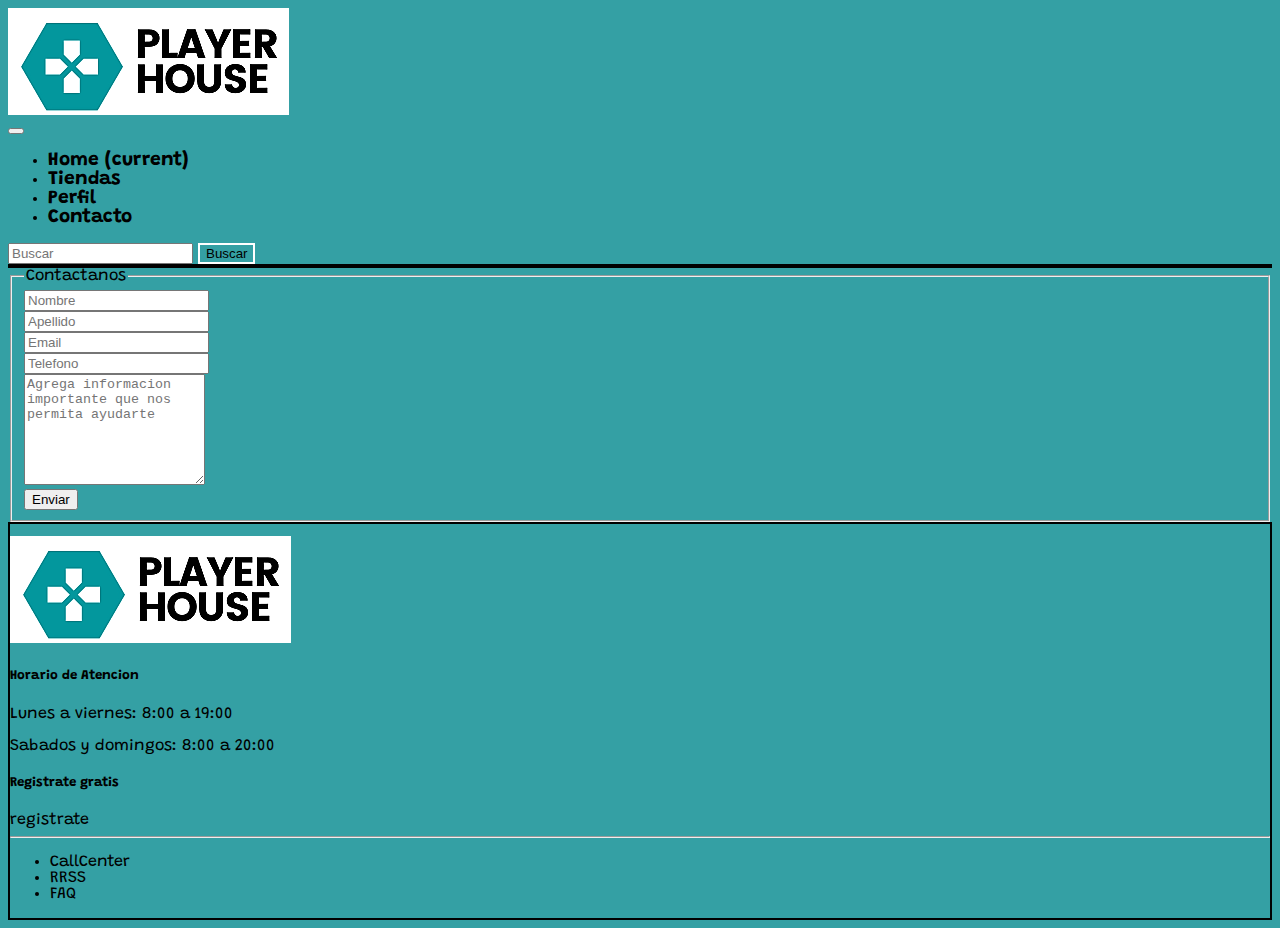
==== pages/contacto/contacto.html @ 0e1fda9f "modificaciones en el proyecto añadiendo Bs y algunas animaciones al header de todas las paginas" ====
<!DOCTYPE html>
<html lang="es">
<head>
	<meta charset="UTF-8">
	<meta name="viewport" content="width=device-width, initial-scale=1.0">
	<title>PlayerHouse</title>
	<link rel="preconnect" href="https://fonts.googleapis.com">
<link rel="preconnect" href="https://fonts.gstatic.com" crossorigin>
<link href="https://fonts.googleapis.com/css2?family=Grandstander:ital,wght@0,100;0,200;0,300;1,100;1,200&display=swap" rel="stylesheet">
<link
    rel="stylesheet"
    href="https://cdnjs.cloudflare.com/ajax/libs/animate.css/4.1.1/animate.min.css"/>
	<link rel="stylesheet" href="https://cdn.jsdelivr.net/npm/bootstrap@4.6.1/dist/css/bootstrap.min.css" integrity="sha384-zCbKRCUGaJDkqS1kPbPd7TveP5iyJE0EjAuZQTgFLD2ylzuqKfdKlfG/eSrtxUkn" crossorigin="anonymous">
	<link rel="stylesheet" href="../../css/estilo.css">
	<link
    rel="stylesheet"
    href="https://cdnjs.cloudflare.com/ajax/libs/animate.css/4.1.1/animate.min.css"/>
</head>
<body class="contenido">
	<header>
	<div class="barraNav">
			<div class="container-fluid row">
				<div class="col-lg-2 col-xs-12"> <img src="../assets/logo.png" alt="Logo"></div>
				<div class="col-lg-10 col-xs-12">
					<nav class="navbar navbar-expand-lg ">
					  <button class="navbar-toggler" type="button" data-toggle="collapse" data-target="#navbarSupportedContent" aria-controls="navbarSupportedContent" aria-expanded="false" aria-label="Toggle navigation">
					    <span class="navbar-toggler-icon"></span>
					  </button>

					  <div class="collapse navbar-collapse" id="navbarSupportedContent">
					    <ul class="navbar-nav mr-auto">
					      <li class="nav-item active">
					        <a class="nav-link nav animate__animated animate__tada"  href="../../index.html">Home <span class="sr-only">(current)</span></a>
					      </li>
					      <li class="nav-item">
					        <a class="nav-link nav animate__animated animate__tada" href="../tiendas/tiendas.html">Tiendas</a>
					      </li>
					     
					      <li class="nav-item">
					        <a class="nav-link nav animate__animated animate__tada" href="#">Perfil</a>
					      </li>
					      <li class="nav-item">
					        <a class="nav-link nav animate__animated animate__tada" href="../contacto/contacto.html">Contacto</a>
					      </li>
					    </ul>
					    <form class="form-inline my-2 my-lg-0">
					      <input class="form-control mr-sm-2" type="search" placeholder="Buscar" aria-label="Buscar">
					      <button class="btn btn-outline-success my-2 my-sm-0 boton" type="submit">Buscar</button>
					    </form>
					  </div>
					</nav>
				</div>	
			</div>
		</div>
	</header>
	<main>
	<div class="container">
    <div class="row">
        <div class="col-md-12">
            <div class="well well-sm">
                <form class="form-horizontal" method="post">
                    <fieldset>
                        <legend class="text-center header">Contactanos</legend>

                        <div class="form-group">
                            <span class="col-md-1 col-md-offset-2 text-center"><i class="fa fa-user bigicon"></i></span>
                            <div class="col-md-8">
                                <input id="fname" name="name" type="text" placeholder="Nombre" class="form-control">
                            </div>
                        </div>
                        <div class="form-group">
                            <span class="col-md-1 col-md-offset-2 text-center"><i class="fa fa-user bigicon"></i></span>
                            <div class="col-md-8">
                                <input id="lname" name="name" type="text" placeholder="Apellido" class="form-control">
                            </div>
                        </div>

                        <div class="form-group">
                            <span class="col-md-1 col-md-offset-2 text-center"><i class="fa fa-envelope-o bigicon"></i></span>
                            <div class="col-md-8">
                                <input id="email" name="email" type="text" placeholder="Email" class="form-control">
                            </div>
                        </div>

                        <div class="form-group">
                            <span class="col-md-1 col-md-offset-2 text-center"><i class="fa fa-phone-square bigicon"></i></span>
                            <div class="col-md-8">
                                <input id="phone" name="phone" type="text" placeholder="Telefono" class="form-control">
                            </div>
                        </div>

                        <div class="form-group">
                            <span class="col-md-1 col-md-offset-2 text-center"><i class="fa fa-pencil-square-o bigicon"></i></span>
                            <div class="col-md-8">
                                <textarea class="form-control" id="message" name="message" placeholder="Agrega informacion importante que nos permita ayudarte" rows="7"></textarea>
                            </div>
                        </div>

                        <div class="form-group">
                            <div class="col-md-12 text-center">
                                <button type="submit" class="btn btn-primary btn-lg">Enviar</button>
                            </div>
                        </div>
                    </fieldset>
                </form>
            </div>
        </div>
    </div>
</div>
	</main>
<footer class="page-footer font-small blue pt-4">
	<div class="footer">
  <div class="container-fluid text-center text-md-left">
    <div class="row">
      <div class="col-lg-5 mt-md-0 mt-3 logoFoot">
      	<img src="../assets/logo.png" alt="" class="rounded">
        <!-- Content -->
        <h5 class="text-uppercase">Horario de Atencion</h5>
        <p>Lunes a viernes: 8:00 a 19:00</p>
        <p>Sabados y domingos: 8:00 a 20:00</p>
		</div>
      <!-- Grid column -->
      <div class="col-lg-4 registro">
      <div class="container-fluid .flex-column">
	    <div>
	      <div>
	        <h5 class="mb-1">Registrate gratis</h5>
	      </div>
	      <div>
	        <a href="../registro/registro.html" class="btn btn-outline-white btn-rounded">registrate</a>
	      </div>
	    </div>
	  </div>
	  </div>

      <hr class="clearfix w-100 d-md-none pb-3">
      <!-- Grid column -->
      <div class="col-lg-3 mb-md-0 mb-3 d-flex justify-content-center">
        <ul class="list-unstyled">
          <li>
            <a href="#!">CallCenter</a>
          </li>
          <li>
            <a href="#!">RRSS</a>
          </li>
          <li>
            <a href="#!">FAQ</a>
          </li>
        </ul>
      </div> 
      </div> 
</footer>
	<script src="https://cdn.jsdelivr.net/npm/jquery@3.5.1/dist/jquery.slim.min.js" integrity="sha384-DfXdz2htPH0lsSSs5nCTpuj/zy4C+OGpamoFVy38MVBnE+IbbVYUew+OrCXaRkfj" crossorigin="anonymous"></script>
<script src="https://cdn.jsdelivr.net/npm/bootstrap@4.6.1/dist/js/bootstrap.bundle.min.js" integrity="sha384-fQybjgWLrvvRgtW6bFlB7jaZrFsaBXjsOMm/tB9LTS58ONXgqbR9W8oWht/amnpF" crossorigin="anonymous"></script>
</body>
</html>
---- css/estilo.css ----
.contenido{
	background: #34a0a4;
	font-family: 'Grandstander', cursive;
	color: black;
	list-style-type: none;
	text-decoration-line: none;
}

.nav {
color: black;
font-weight: 700;
font-size: 120%;
}

.nav:hover{
	animation-iteration-count: infinite;
	animation-duration: 4s
}


.barraNav{
	border-bottom: solid black 4px;
}


.estrenos{
	padding-top: 1%;
}

.footer{
	border: solid black 2px;
	padding-top: 1%;
}

.boton{
	color: black;
	background: #34a0a4;
	border: solid white 2px;
}

.estrenos1 {
	border: solid white 2px;
	font-weight: 700;
}

a{
	color: black;
	list-style-type: none;
	text-decoration-line: none;

}

.contacto{
	background: white;
}

.texto{
	font-weight: 600;
}

.imagen1:hover .imagen {-webkit-transform:scale(1.3);transform:scale(1.3);}
.imagen1 {overflow:hidden;}
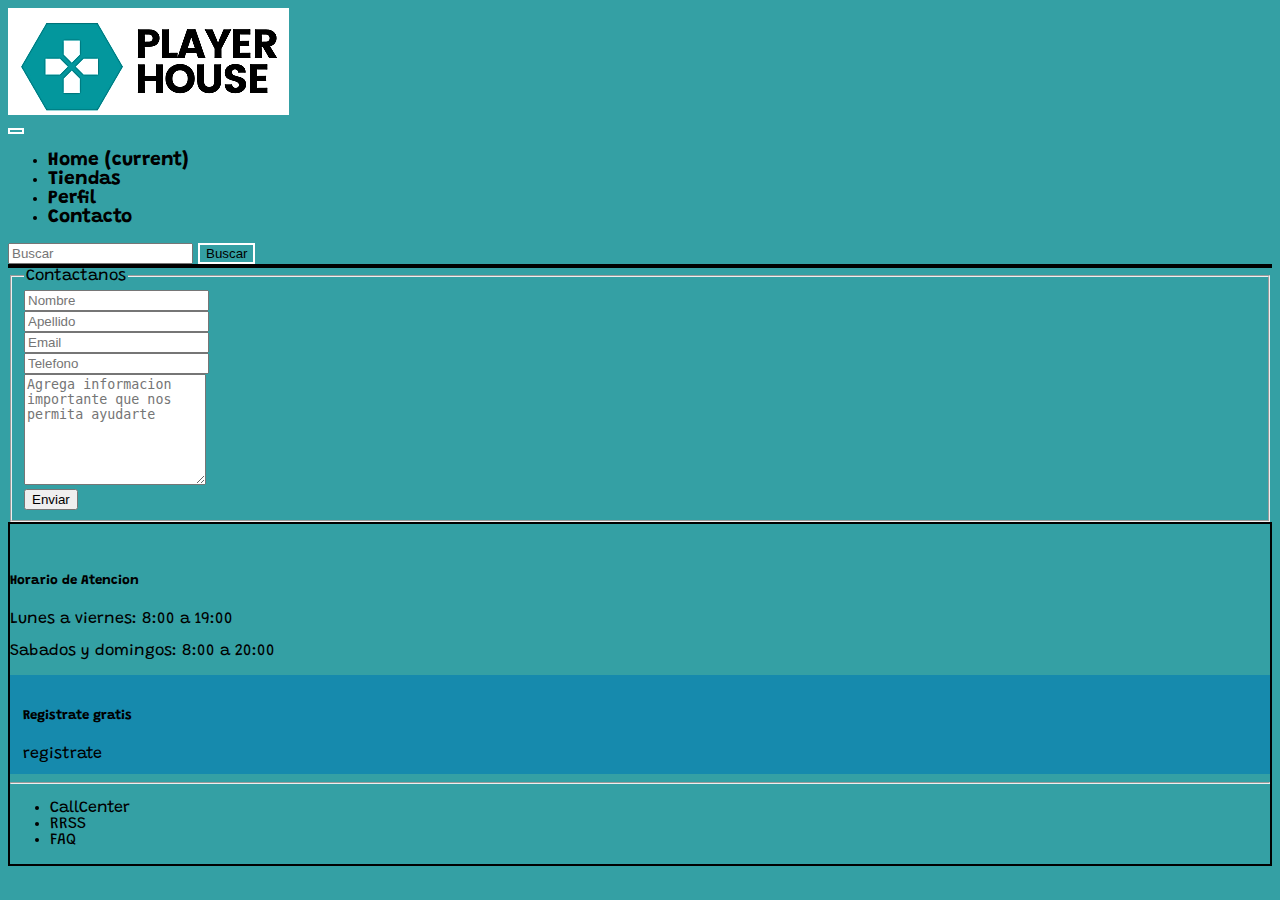
==== commit 32576c8b: "corrigiendo error de navMobile y añadiendo color a botones" ====
--- a/pages/contacto/contacto.html
+++ b/pages/contacto/contacto.html
@@ -23,9 +23,9 @@
 				<div class="col-lg-2 col-xs-12"> <img src="../assets/logo.png" alt="Logo"></div>
 				<div class="col-lg-10 col-xs-12">
 					<nav class="navbar navbar-expand-lg ">
-					  <button class="navbar-toggler" type="button" data-toggle="collapse" data-target="#navbarSupportedContent" aria-controls="navbarSupportedContent" aria-expanded="false" aria-label="Toggle navigation">
-					    <span class="navbar-toggler-icon"></span>
-					  </button>
+					 <button class="navbar-toggler boton" type="button" data-toggle="collapse" data-target="#navbarSupportedContent" aria-controls="navbarSupportedContent" aria-expanded="false" aria-label="Toggle navigation">
+                        <span class="navbar-toggler-icon boton1 rounded"></span>
+                      </button>
 
 					  <div class="collapse navbar-collapse" id="navbarSupportedContent">
 					    <ul class="navbar-nav mr-auto">
@@ -109,29 +109,29 @@
 </div>
 	</main>
 <footer class="page-footer font-small blue pt-4">
-	<div class="footer">
+    <div class="footer">
   <div class="container-fluid text-center text-md-left">
     <div class="row">
       <div class="col-lg-5 mt-md-0 mt-3 logoFoot">
-      	<img src="../assets/logo.png" alt="" class="rounded">
+        <img src="pages/assets/logo.png" alt="" class="rounded">
         <!-- Content -->
         <h5 class="text-uppercase">Horario de Atencion</h5>
         <p>Lunes a viernes: 8:00 a 19:00</p>
         <p>Sabados y domingos: 8:00 a 20:00</p>
-		</div>
+        </div>
       <!-- Grid column -->
       <div class="col-lg-4 registro">
       <div class="container-fluid .flex-column">
-	    <div>
-	      <div>
-	        <h5 class="mb-1">Registrate gratis</h5>
-	      </div>
-	      <div>
-	        <a href="../registro/registro.html" class="btn btn-outline-white btn-rounded">registrate</a>
-	      </div>
-	    </div>
-	  </div>
-	  </div>
+        <div>
+          <div>
+            <h5 class="mb-1">Registrate gratis</h5>
+          </div>
+          <div>
+            <a href="pages/registro/registro.html" class="btn btn-outline-white btn-rounded border">registrate</a>
+          </div>
+        </div>
+      </div>
+      </div>
 
       <hr class="clearfix w-100 d-md-none pb-3">
       <!-- Grid column -->
--- a/css/estilo.css
+++ b/css/estilo.css
@@ -1,3 +1,9 @@
+:root {
+	--borde:  white;
+	--fondo:  #168aad;
+
+}
+
 .contenido{
 	background: #34a0a4;
 	font-family: 'Grandstander', cursive;
@@ -41,6 +47,8 @@
 .estrenos1 {
 	border: solid white 2px;
 	font-weight: 700;
+	background: var(--fondo);
+	padding: 1%;
 }
 
 a{
@@ -59,4 +67,23 @@
 }
 
 .imagen1:hover .imagen {-webkit-transform:scale(1.3);transform:scale(1.3);}
-.imagen1 {overflow:hidden;}+.imagen1 {overflow:hidden;}
+
+@media only screen and (max-width: 768px) {
+
+	.boton{
+		background: #168aad;
+
+	}
+
+	.boton1{
+background: white;
+	}
+	}
+
+	.registro{
+		background: var(--fondo);
+	padding: 1%;
+
+	}
+
